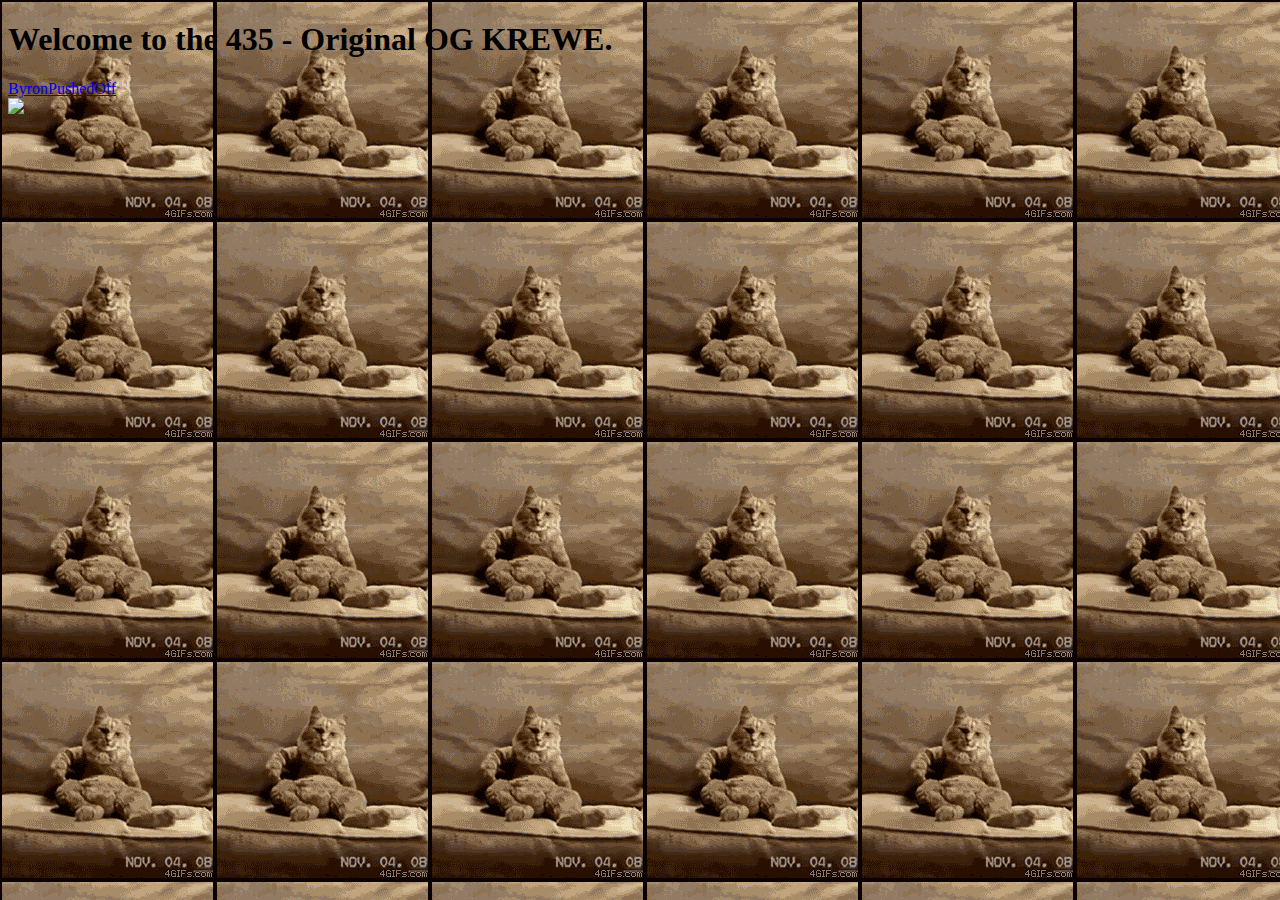
==== jace_index.html @ 24baa596 "Merge branch 'master' of https://github.com/alveyworld-dev/nothing" ====
<!DOCTYPE html>
<html>
<head>
<title>435KREWE</title>
</head>

<body style="background: url('resources/dancecat.gif');">

<!-- Wikplayer http://www.wikplayer.com -->
<script type="text/javascript" src="http://www.wikplayer.com/code.js" 
data-config="{'skin':'skins/wikfull/plainBlack/skin.css','volume':54,'autoplay':true,'shuffle':false,'repeat':1,'showcomment':false,'marqueetexton':true,'placement':'top','showplaylist':false,'playlist':[{'title':'The%20Dirty%20Heads%20-%20Dance%20All%20Night','url':'https%3A%2F%2Fwww.youtube.com%2Fwatch%3Fv%3DO88utffpFSk'},{'title':'Issues%20-%20Late','url':'https%3A%2F%2Fwww.youtube.com%2Fwatch%3Fv%3DkTvcW_s0FCo'},{'title':'Issues%20-%20Life%20Of%20A%20Nine','url':'https%3A%2F%2Fwww.youtube.com%2Fwatch%3Fv%3DJiYWbv6mNik'},{'title':'Issues%20-%20Mad%20At%20Myself','url':'https%3A%2F%2Fwww.youtube.com%2Fwatch%3Fv%3DiK8qFw7pOD0'},{'title':'Miss%20May%20I%20-%20Masses%20Of%20A%20Dying%20Breed','url':'https%3A%2F%2Fwww.youtube.com%2Fwatch%3Fv%3D1X-EEkGZ954'},{'title':'Flume%20-%20Insane','url':'https%3A%2F%2Fwww.youtube.com%2Fwatch%3Fv%3DpeRS3KGNxoY'}]}" ></script>
<!-- Wikplayer code end -->

<h1>Welcome to the 435 - Original OG KREWE.</h1>
<a href="tonightshowfanpage/index.html">ByronPushedOff</a><br>
<img data-src="jace.jpg" src="jace.jpg">
</body>
</html>
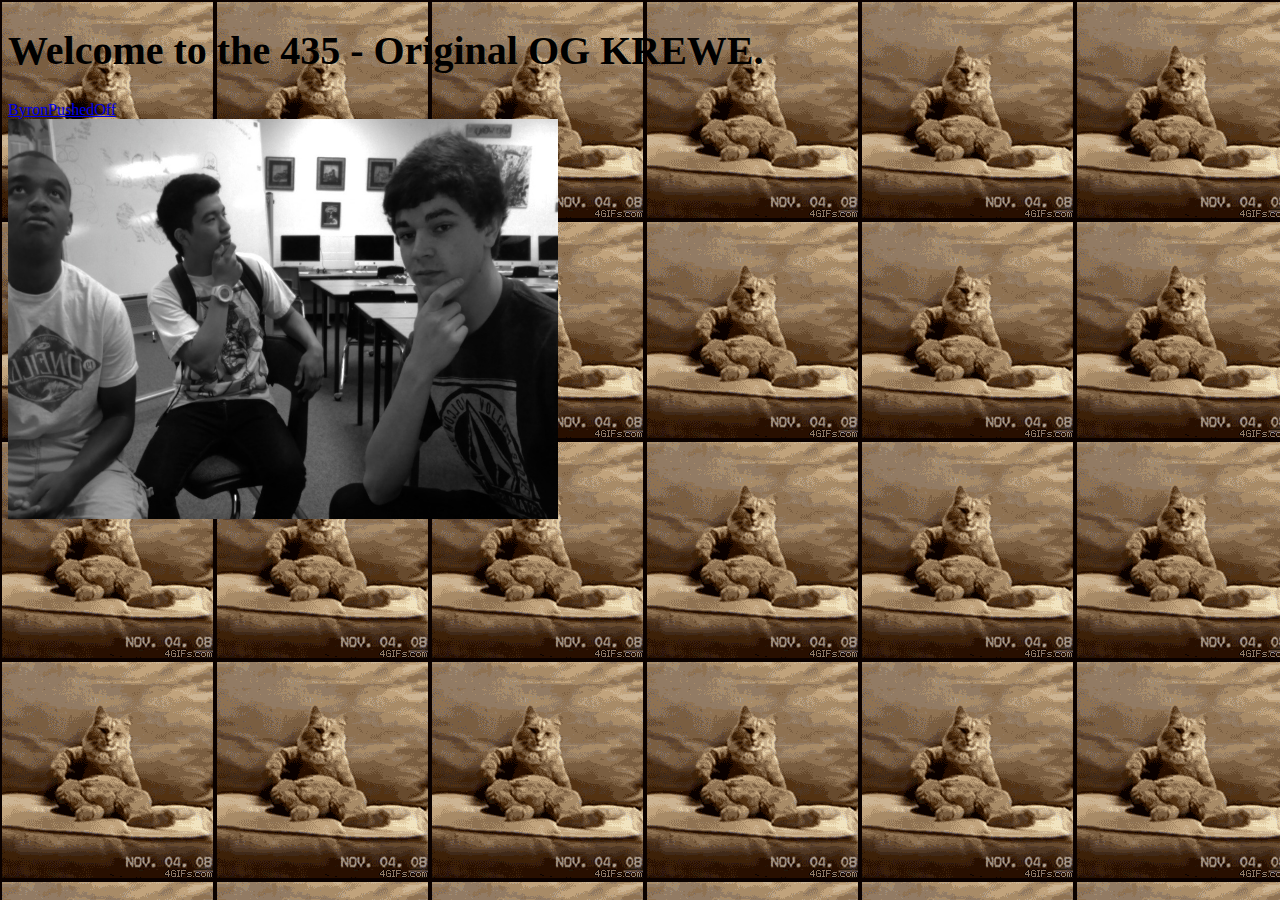
==== commit 44ccd705: "jace stuff" ====
--- a/jace_index.html
+++ b/jace_index.html
@@ -2,6 +2,11 @@
 <html>
 <head>
 <title>435KREWE</title>
+<style>
+h1 {
+	font-size: 250%;
+}
+</style>
 </head>
 
 <body style="background: url('resources/dancecat.gif');">
@@ -13,6 +18,6 @@
 
 <h1>Welcome to the 435 - Original OG KREWE.</h1>
 <a href="tonightshowfanpage/index.html">ByronPushedOff</a><br>
-<img data-src="jace.jpg" src="jace.jpg">
+<img data-src="resources/jace.jpg" src="resources/jace.jpg" height="400" width="550">
 </body>
 </html>
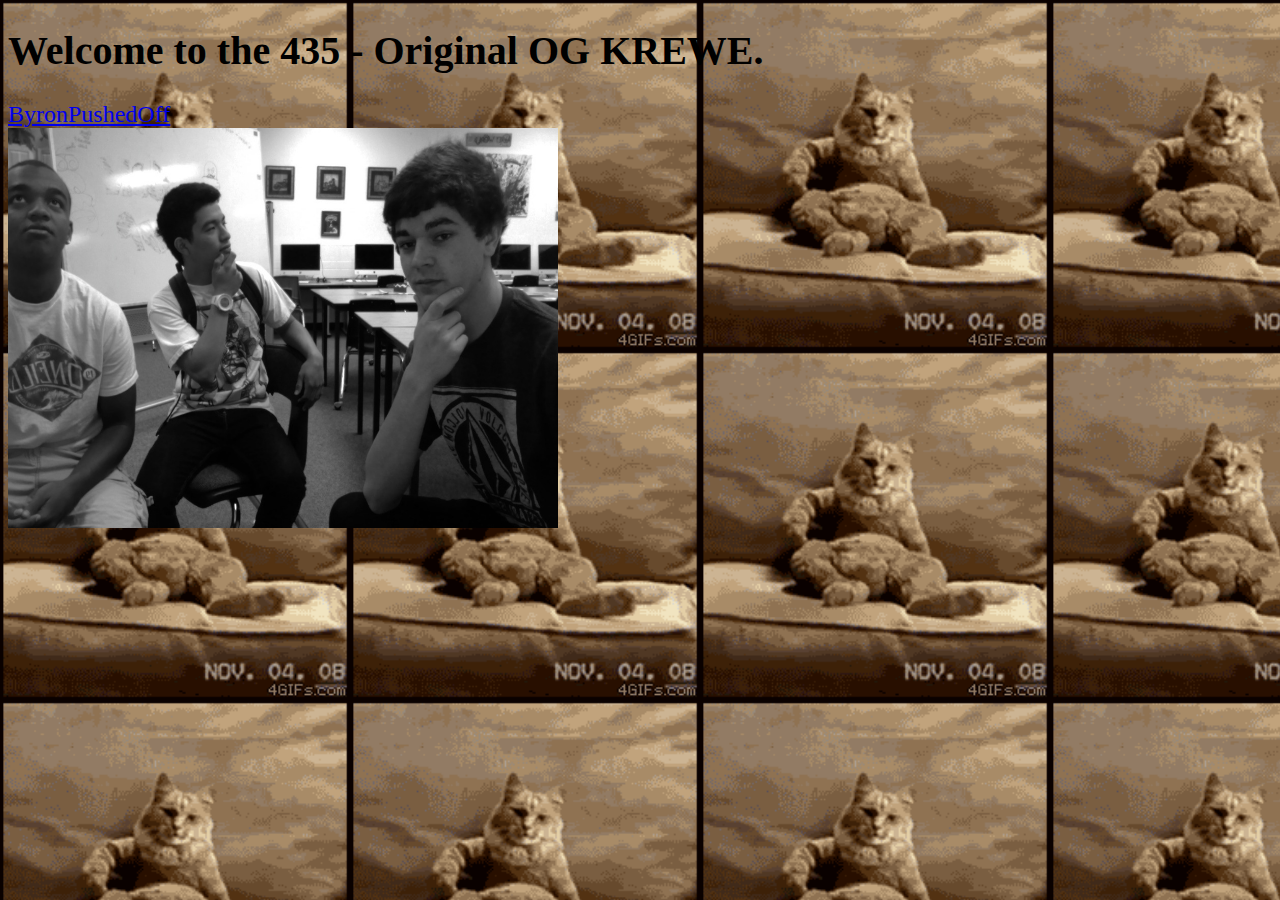
==== commit a6368fc1: "fixin up meh page" ====
--- a/jace_index.html
+++ b/jace_index.html
@@ -5,11 +5,15 @@
 <style>
 h1 {
 	font-size: 250%;
+	color: #000000;
+}
+a {
+	font-size: 150%;
 }
 </style>
 </head>
 
-<body style="background: url('resources/dancecat.gif');">
+<body style="background: url('resources/dancecat.gif'); background-size:350px 350px;">
 
 <!-- Wikplayer http://www.wikplayer.com -->
 <script type="text/javascript" src="http://www.wikplayer.com/code.js" 
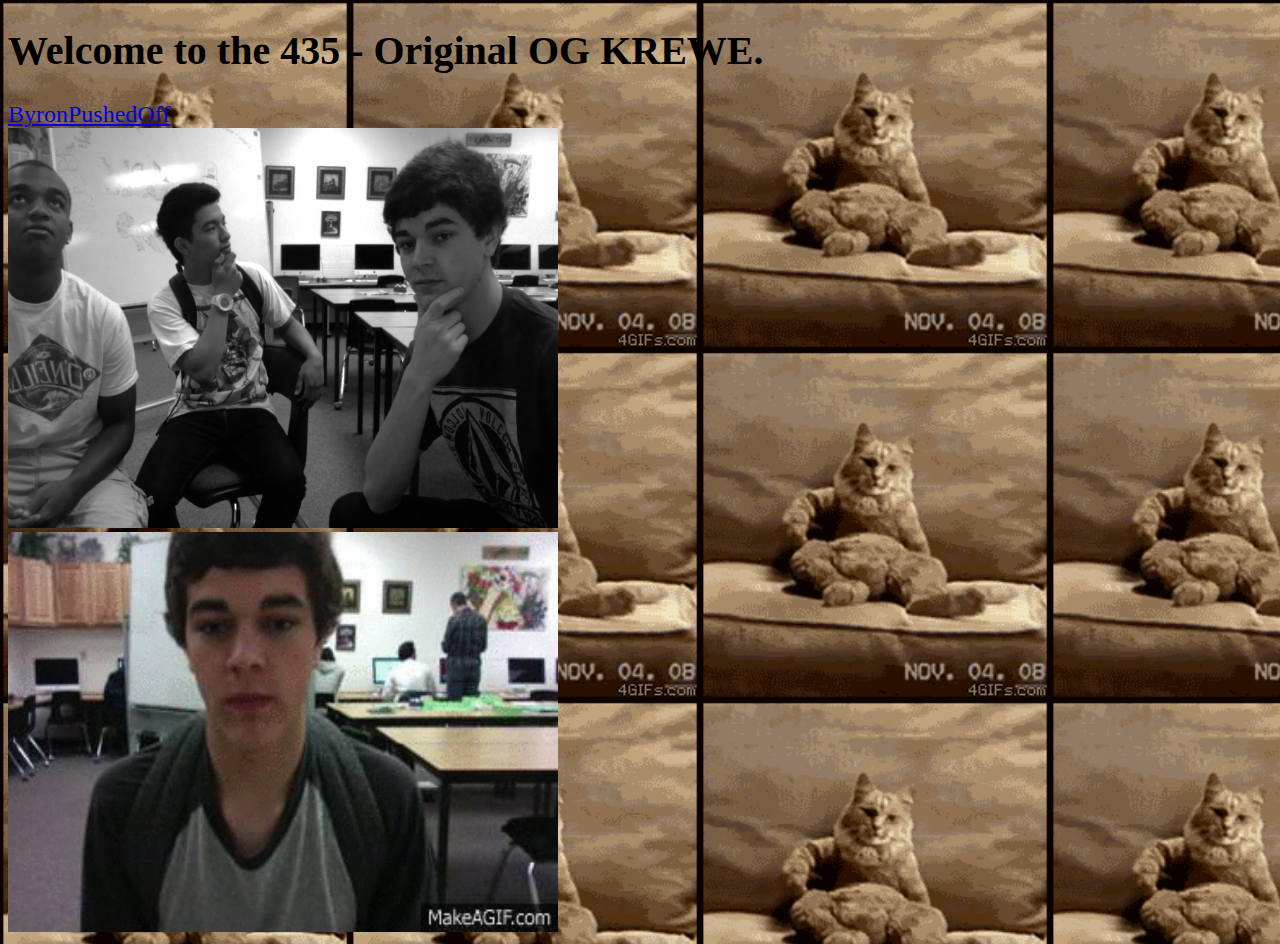
==== commit ccc963ab: "lolin" ====
--- a/jace_index.html
+++ b/jace_index.html
@@ -22,6 +22,7 @@
 
 <h1>Welcome to the 435 - Original OG KREWE.</h1>
 <a href="tonightshowfanpage/index.html">ByronPushedOff</a><br>
-<img data-src="resources/jace.jpg" src="resources/jace.jpg" height="400" width="550">
+<img data-src="resources/jace.jpg" src="resources/jace.jpg" height="400" width="550"><br>
+<img data-src="resources/lolin.gif" src="resources/lolin.gif" height="400" width="550">
 </body>
 </html>
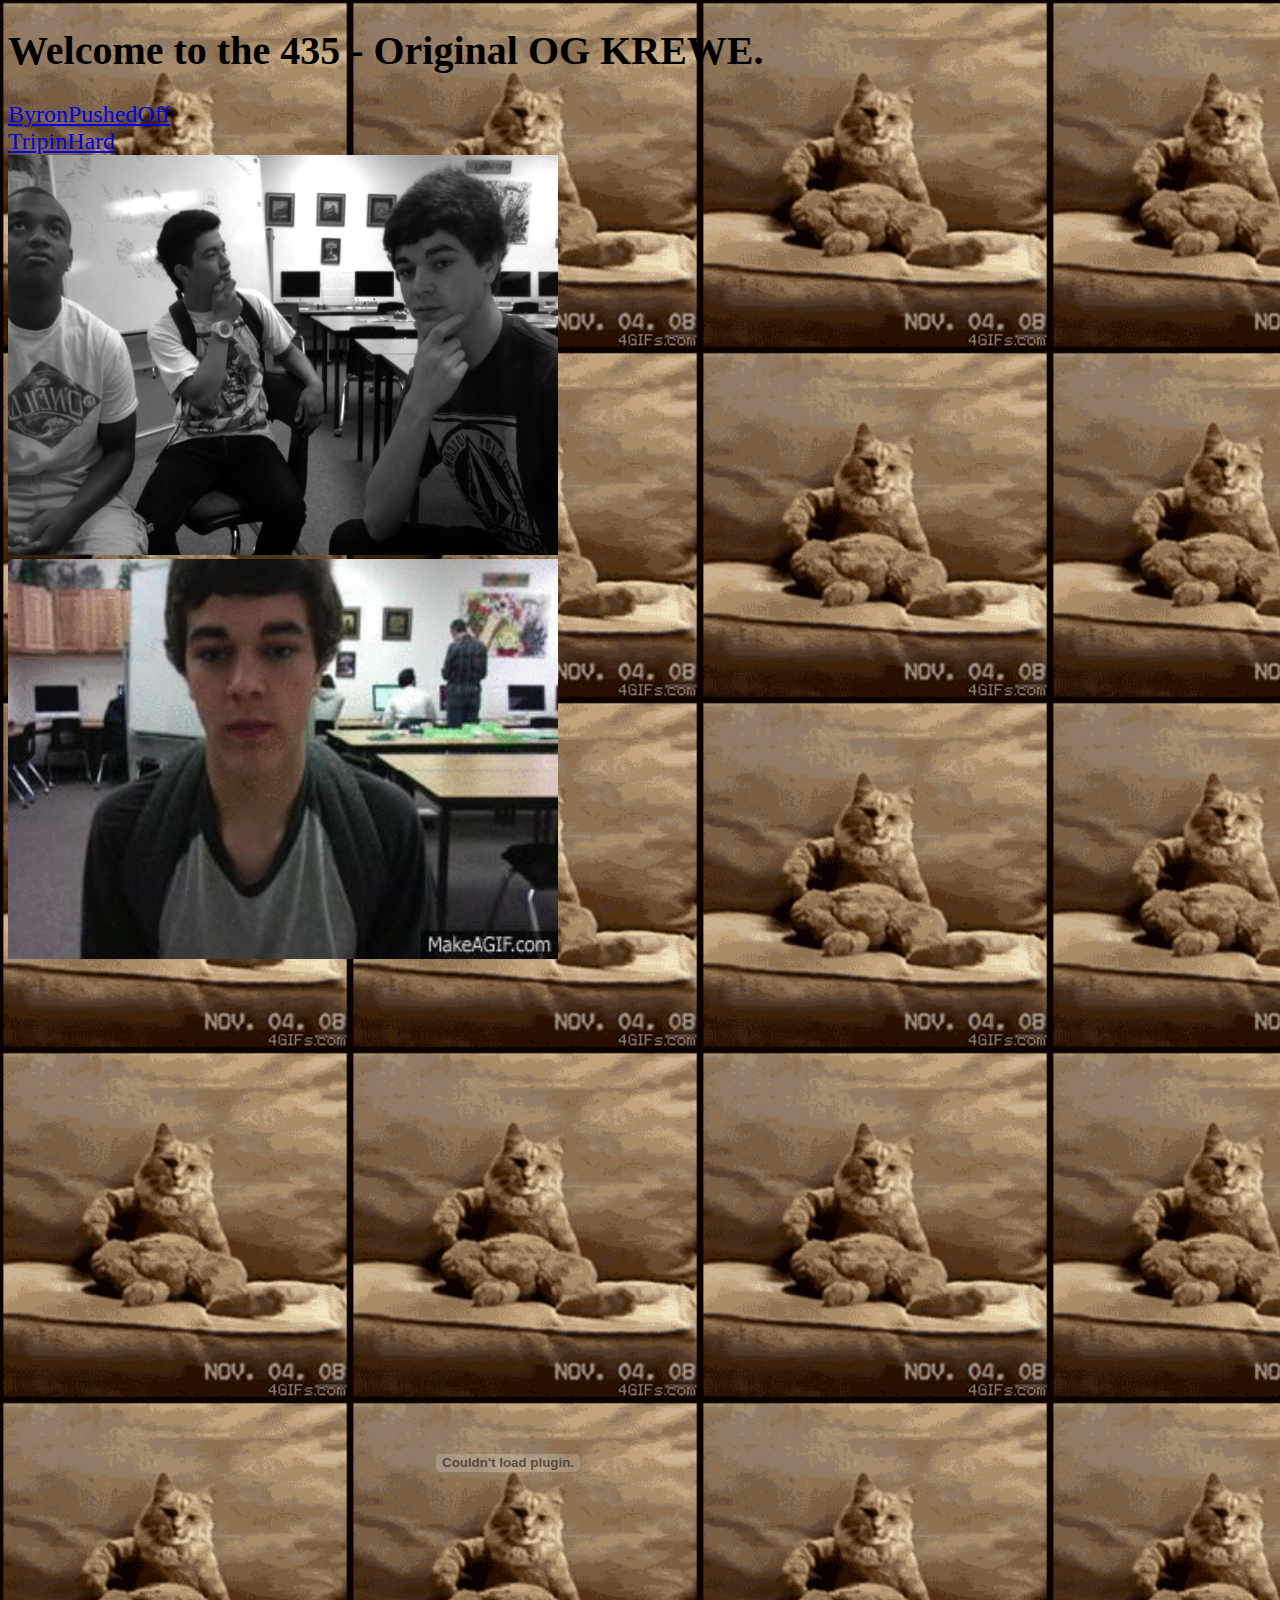
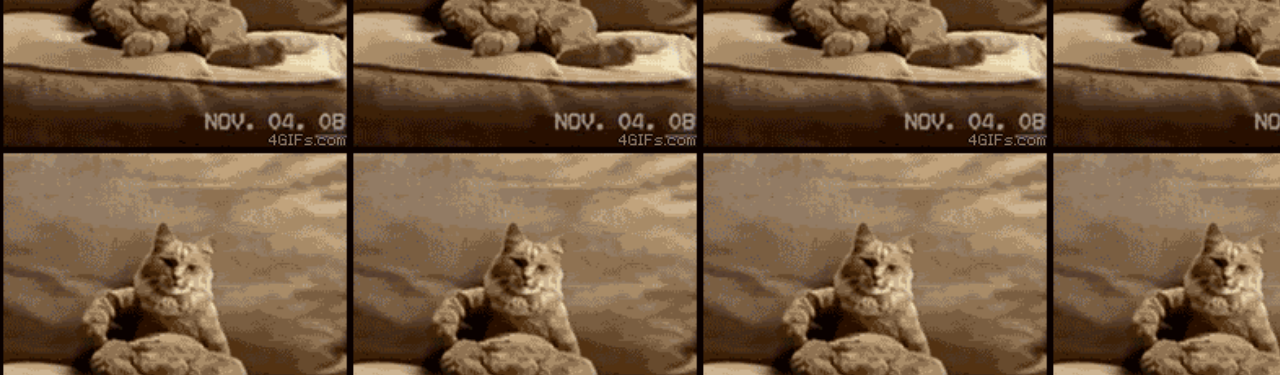
==== commit f7415cf4: "lolin2" ====
--- a/jace_index.html
+++ b/jace_index.html
@@ -10,11 +10,14 @@
 a {
 	font-size: 150%;
 }
+.mySWF {
+ z-index: -1;
+ float-left;
+}
 </style>
 </head>
 
 <body style="background: url('resources/dancecat.gif'); background-size:350px 350px;">
-
 <!-- Wikplayer http://www.wikplayer.com -->
 <script type="text/javascript" src="http://www.wikplayer.com/code.js" 
 data-config="{'skin':'skins/wikfull/plainBlack/skin.css','volume':54,'autoplay':true,'shuffle':false,'repeat':1,'showcomment':false,'marqueetexton':true,'placement':'top','showplaylist':false,'playlist':[{'title':'The%20Dirty%20Heads%20-%20Dance%20All%20Night','url':'https%3A%2F%2Fwww.youtube.com%2Fwatch%3Fv%3DO88utffpFSk'},{'title':'Issues%20-%20Late','url':'https%3A%2F%2Fwww.youtube.com%2Fwatch%3Fv%3DkTvcW_s0FCo'},{'title':'Issues%20-%20Life%20Of%20A%20Nine','url':'https%3A%2F%2Fwww.youtube.com%2Fwatch%3Fv%3DJiYWbv6mNik'},{'title':'Issues%20-%20Mad%20At%20Myself','url':'https%3A%2F%2Fwww.youtube.com%2Fwatch%3Fv%3DiK8qFw7pOD0'},{'title':'Miss%20May%20I%20-%20Masses%20Of%20A%20Dying%20Breed','url':'https%3A%2F%2Fwww.youtube.com%2Fwatch%3Fv%3D1X-EEkGZ954'},{'title':'Flume%20-%20Insane','url':'https%3A%2F%2Fwww.youtube.com%2Fwatch%3Fv%3DpeRS3KGNxoY'}]}" ></script>
@@ -22,7 +25,15 @@
 
 <h1>Welcome to the 435 - Original OG KREWE.</h1>
 <a href="tonightshowfanpage/index.html">ByronPushedOff</a><br>
+<a href="http://thebest404pageever.com/swf/rgb.swf">TripinHard</a></body><br>
 <img data-src="resources/jace.jpg" src="resources/jace.jpg" height="400" width="550"><br>
 <img data-src="resources/lolin.gif" src="resources/lolin.gif" height="400" width="550">
+<div class="mySWF">
+<object width="1000" height="1000">
+    <param name="movie" value="resources/lolin2.swf">
+    <embed src="resources/lolin2.swf" width="1000" height="1000">
+    </embed>
+</object>
+</div>
 </body>
 </html>
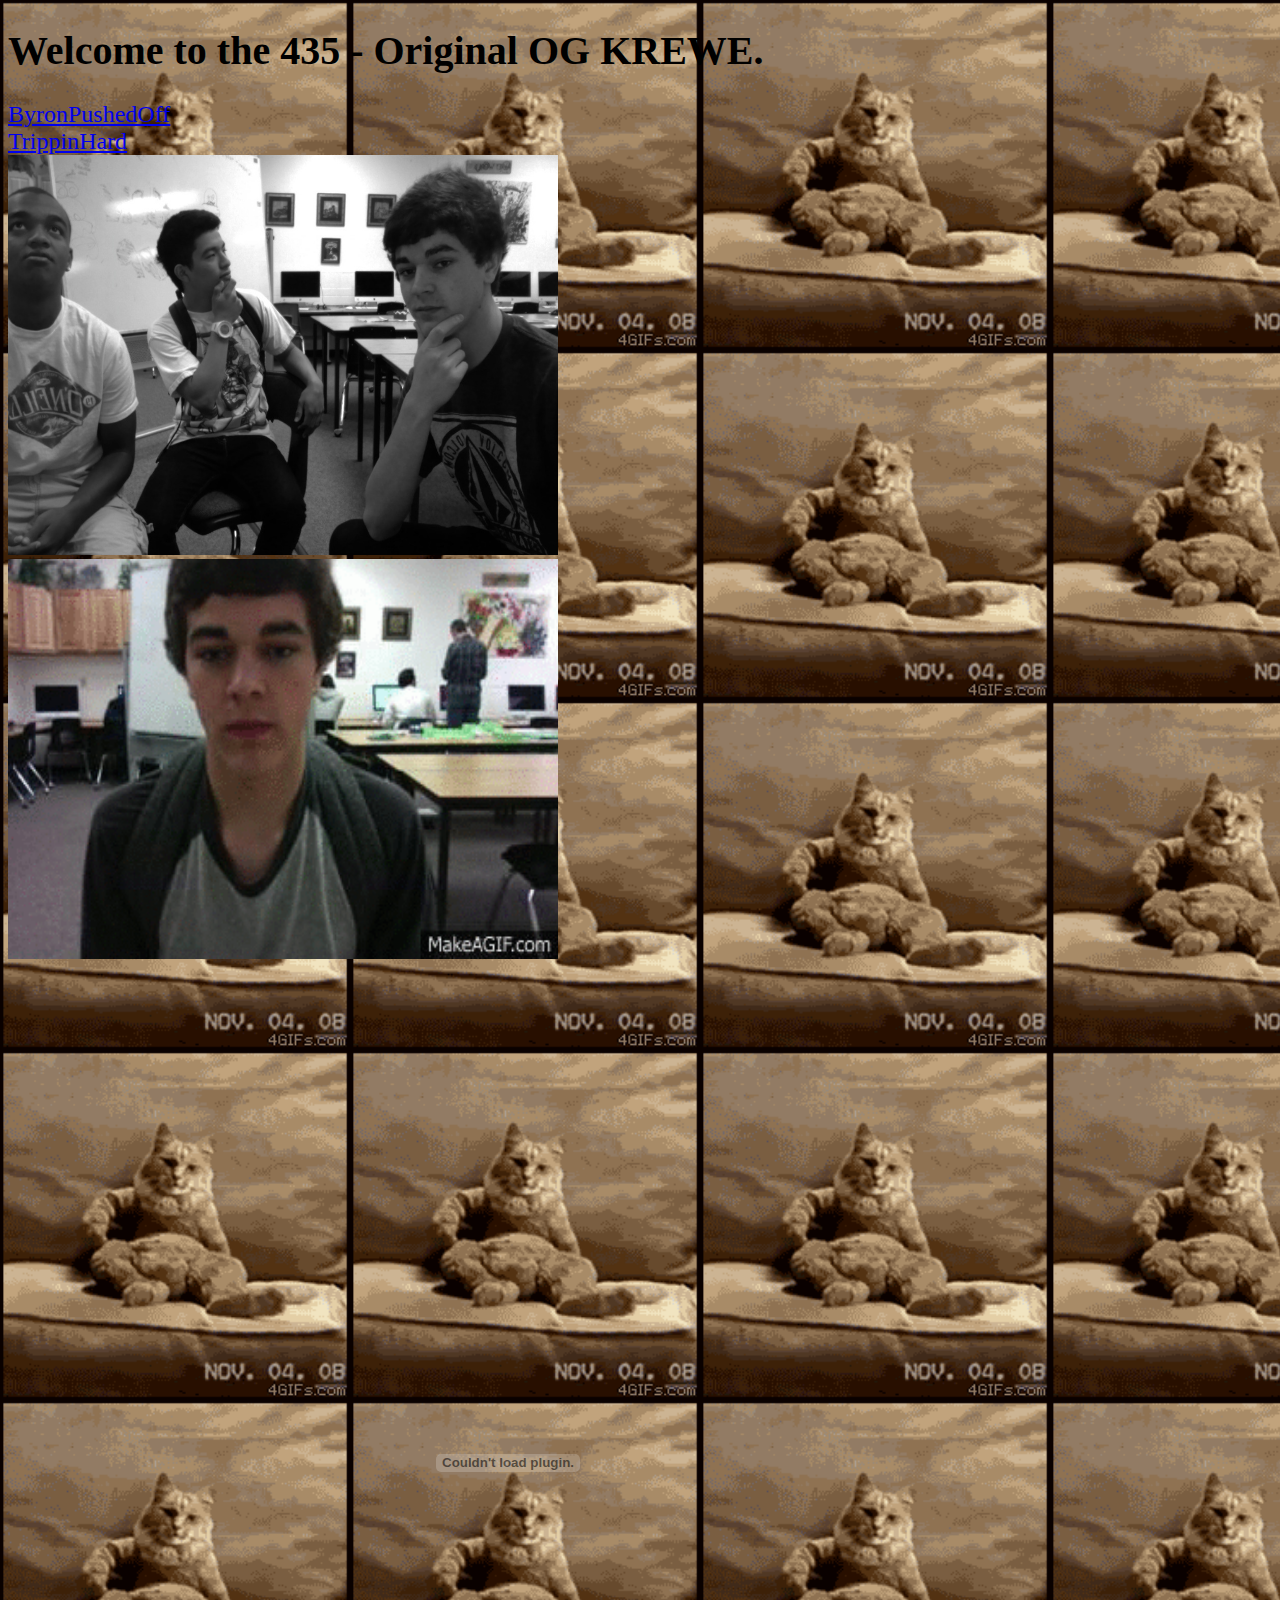
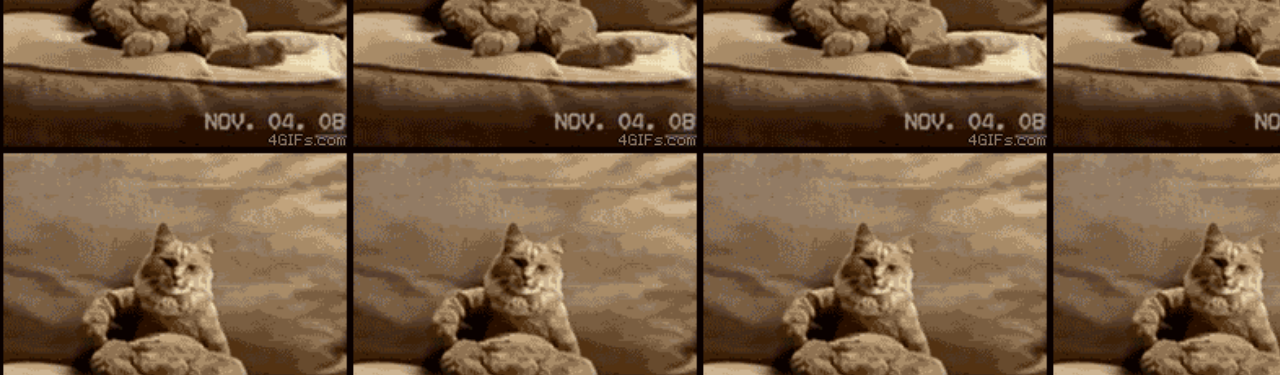
==== commit 6e82e55c: "Trippinnn" ====
--- a/jace_index.html
+++ b/jace_index.html
@@ -25,7 +25,7 @@
 
 <h1>Welcome to the 435 - Original OG KREWE.</h1>
 <a href="tonightshowfanpage/index.html">ByronPushedOff</a><br>
-<a href="http://thebest404pageever.com/swf/rgb.swf">TripinHard</a></body><br>
+<a href="jacev1.html">TrippinHard</a><br>
 <img data-src="resources/jace.jpg" src="resources/jace.jpg" height="400" width="550"><br>
 <img data-src="resources/lolin.gif" src="resources/lolin.gif" height="400" width="550">
 <div class="mySWF">
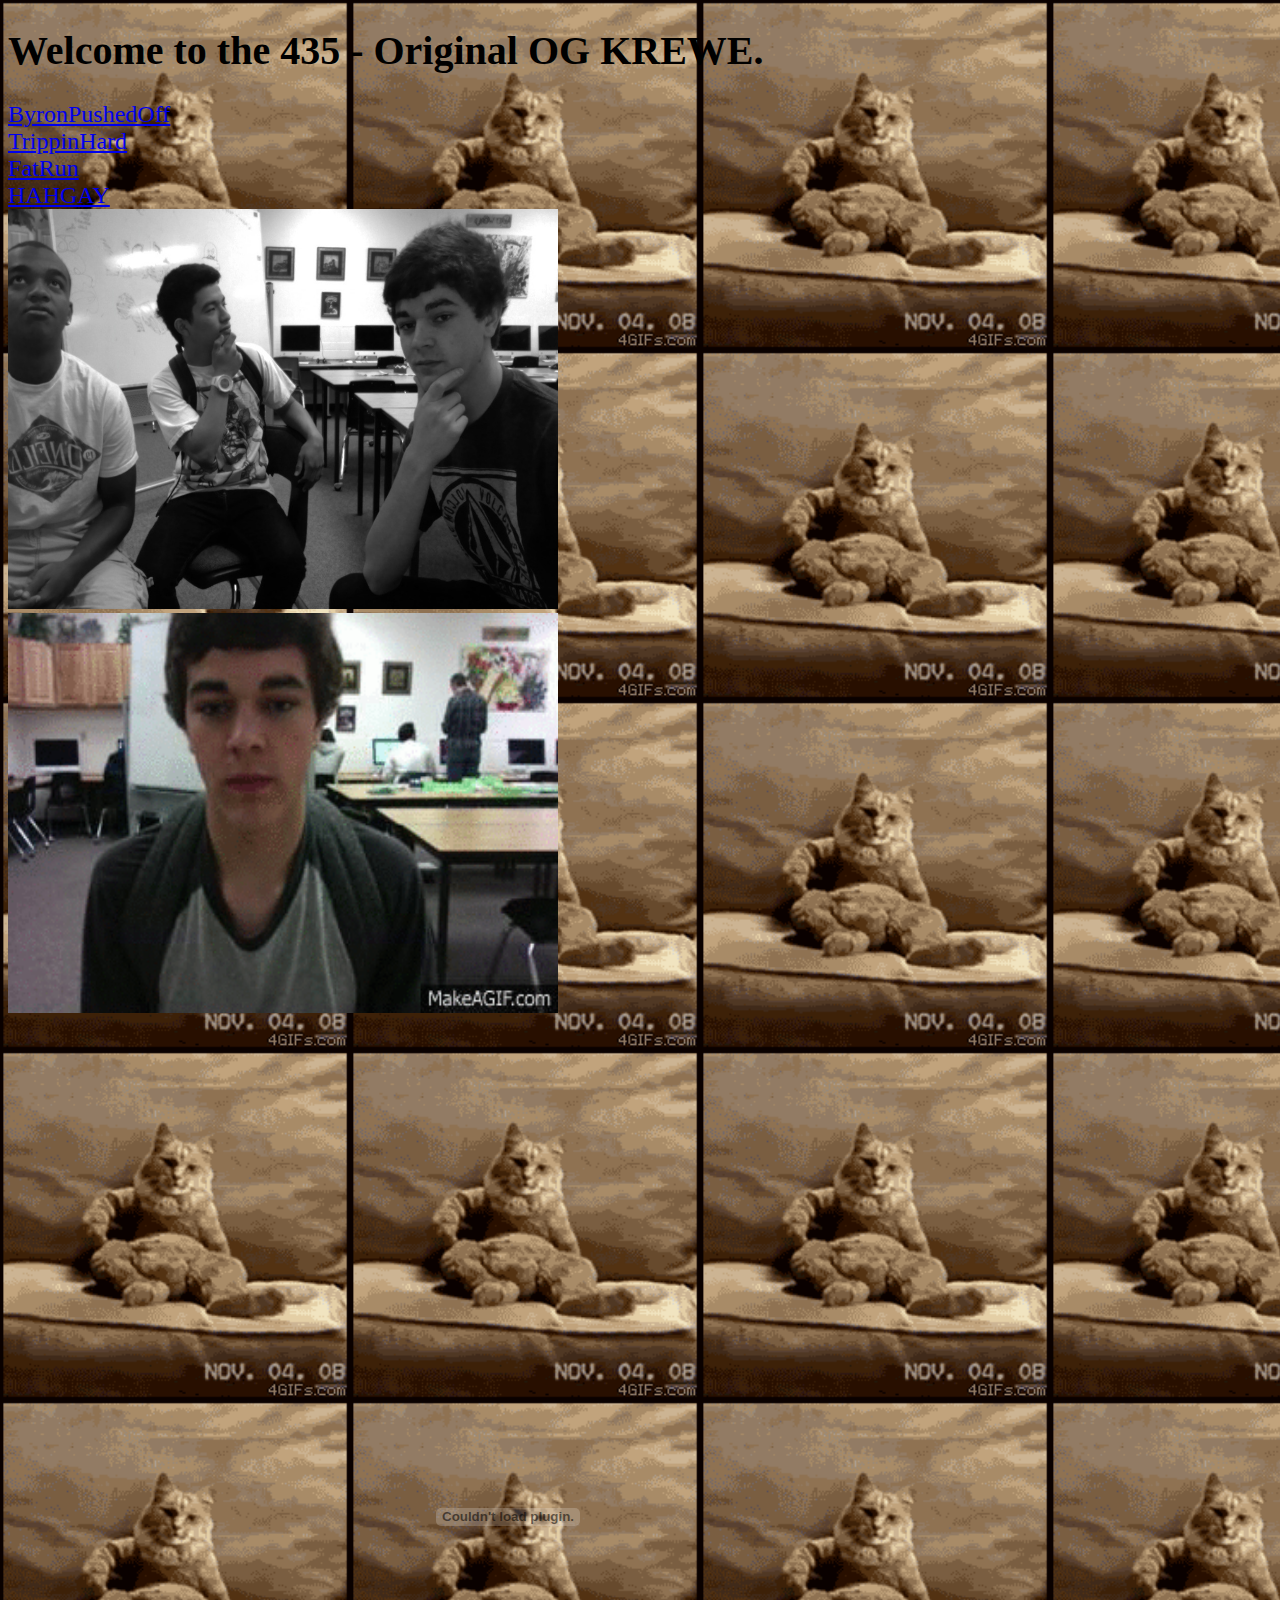
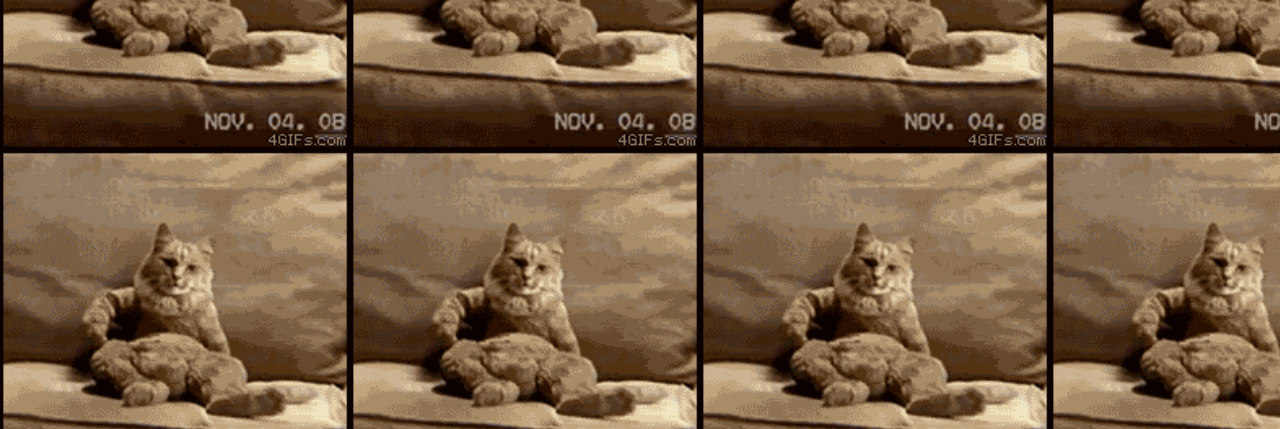
==== commit b1d2aea7: "music" ====
--- a/jace_index.html
+++ b/jace_index.html
@@ -20,12 +20,13 @@
 <body style="background: url('resources/dancecat.gif'); background-size:350px 350px;">
 <!-- Wikplayer http://www.wikplayer.com -->
 <script type="text/javascript" src="http://www.wikplayer.com/code.js" 
-data-config="{'skin':'skins/wikfull/plainBlack/skin.css','volume':54,'autoplay':true,'shuffle':false,'repeat':1,'showcomment':false,'marqueetexton':true,'placement':'top','showplaylist':false,'playlist':[{'title':'The%20Dirty%20Heads%20-%20Dance%20All%20Night','url':'https%3A%2F%2Fwww.youtube.com%2Fwatch%3Fv%3DO88utffpFSk'},{'title':'Issues%20-%20Late','url':'https%3A%2F%2Fwww.youtube.com%2Fwatch%3Fv%3DkTvcW_s0FCo'},{'title':'Issues%20-%20Life%20Of%20A%20Nine','url':'https%3A%2F%2Fwww.youtube.com%2Fwatch%3Fv%3DJiYWbv6mNik'},{'title':'Issues%20-%20Mad%20At%20Myself','url':'https%3A%2F%2Fwww.youtube.com%2Fwatch%3Fv%3DiK8qFw7pOD0'},{'title':'Miss%20May%20I%20-%20Masses%20Of%20A%20Dying%20Breed','url':'https%3A%2F%2Fwww.youtube.com%2Fwatch%3Fv%3D1X-EEkGZ954'},{'title':'Flume%20-%20Insane','url':'https%3A%2F%2Fwww.youtube.com%2Fwatch%3Fv%3DpeRS3KGNxoY'}]}" ></script>
+data-config="{'skin':'skins/wikfull/plainBlack/skin.css','volume':66,'autoplay':true,'shuffle':false,'repeat':1,'showcomment':false,'marqueetexton':true,'placement':'top','showplaylist':false,'playlist':[{'title':'D.R.U.G.S%20-%20The%20Only%20Thing%20To%20Talk%20About','url':'http%3A%2F%2Fwww.youtube.com%2Fwatch%3Fv%3DnpCJ2fxeGHc'},{'title':'D.R.U.G.S%20-%20If%20You%20Think%20This%20Song%20Is%20About%20You%20Then%20It%20Probably%20Is','url':'http%3A%2F%2Fwww.youtube.com%2Fwatch%3Fv%3D_wD9Xaeijko'},{'title':'Famous%20Last%20Words%20-%20Council%20Of%20The%20Dead','url':'http%3A%2F%2Fwww.youtube.com%2Fwatch%3Fv%3DeiE9Qa2MoIk'},{'title':'Famous%20Last%20Words%20-%20Labyrinth','url':'http%3A%2F%2Fwww.youtube.com%2Fwatch%3Fv%3DuknrbVU1VGU'},{'title':'Famous%20Last%20Words%20-%20The%20Show%20Must%20Go%20On','url':'http%3A%2F%2Fwww.youtube.com%2Fwatch%3Fv%3DrwCMy43FXDo'},{'title':'I%20See%20Stars%20-%20Murder%20Mitten','url':'http%3A%2F%2Fwww.youtube.com%2Fwatch%3Fv%3DzpdmmqeThLs'},{'title':'I%20See%20Stars%20-%20Crystal%20Ball','url':'http%3A%2F%2Fwww.youtube.com%2Fwatch%3Fv%3DOrjgyLstGWM%26list%3DPLwVdA9lJZkRwZ-Bbw__-651-LgZzS70Wb'},{'title':'I%20See%20Stars%20-%20Ten%20Thousand%20Feet','url':'http%3A%2F%2Fwww.youtube.com%2Fwatch%3Fv%3Defa8q4DDppw%26list%3DPLwVdA9lJZkRwZ-Bbw__-651-LgZzS70Wb'}]}" ></script>
 <!-- Wikplayer code end -->
-
 <h1>Welcome to the 435 - Original OG KREWE.</h1>
 <a href="tonightshowfanpage/index.html">ByronPushedOff</a><br>
 <a href="jacev1.html">TrippinHard</a><br>
+<a href="jacev2.html">FatRun</a><br>
+<a href="jacev3.html">HAHGAY</a><br>
 <img data-src="resources/jace.jpg" src="resources/jace.jpg" height="400" width="550"><br>
 <img data-src="resources/lolin.gif" src="resources/lolin.gif" height="400" width="550">
 <div class="mySWF">
